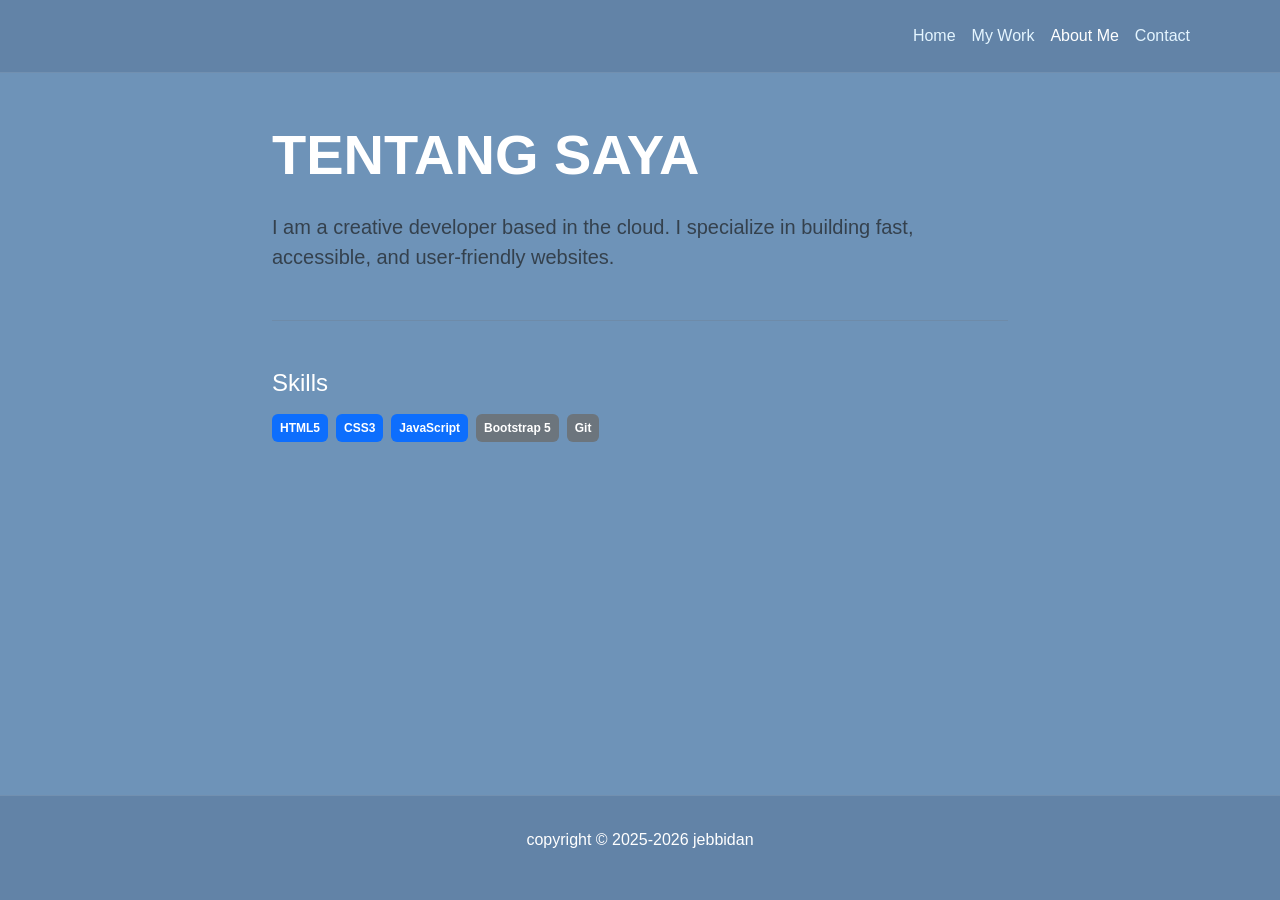
==== about.html @ 835df630 "cleaned navbar" ====
<!DOCTYPE html>
<html lang="en">
<head>
    <base href="/">
    <meta charset="UTF-8">
    <meta name="viewport" content="width=device-width, initial-scale=1.0">
    <link rel="stylesheet" href="css/bootstrap.min.css">
    <link rel="stylesheet" href="style.css">
    <title>about me | home</title>
</head>
<body>
    <nav class="navbar navbar-expand-lg navbar-dark">
        <div class="container">
            <button class="navbar-toggler" type="button" data-bs-toggle="collapse" data-bs-target="#navbarNav">
                <span class="navbar-toggler-icon"></span>
            </button>
            <div class="collapse navbar-collapse" id="navbarNav">
                <ul class="navbar-nav ms-auto">
                    <li class="nav-item">
                        <a class="nav-link spa-link" href="index.html">Home</a>
                    </li>
                    <li class="nav-item">
                        <a class="nav-link spa-link" href="my-work.html">My Work</a>
                    </li>
                    <li class="nav-item">
                        <a class="nav-link spa-link" href="about.html">About Me</a>
                    </li>
                    <li class="nav-item">
                        <a class="nav-link spa-link" href="contact.html">Contact</a>
                    </li>
                </ul>
            </div>
        </div>
    </nav>
    <main id="router-view">
        <div class="container py-5">
            <div class="row justify-content-center">
                <div class="col-lg-8">
                    <h2 class="display-4 fw-bold mb-4">TENTANG SAYA</h2>
                    <p class="lead text-muted">
                        I am a creative developer based in the cloud. I specialize in building fast, accessible, and user-friendly websites.
                    </p>
                    <hr class="my-5 border-secondary">
                    <h4 class="mb-3 text-white">Skills</h4>
                    <div class="d-flex flex-wrap gap-2">
                        <span class="badge bg-primary p-2">HTML5</span>
                        <span class="badge bg-primary p-2">CSS3</span>
                        <span class="badge bg-primary p-2">JavaScript</span>
                        <span class="badge bg-secondary p-2">Bootstrap 5</span>
                        <span class="badge bg-secondary p-2">Git</span>
                    </div>
                </div>
            </div>
        </div>
    </main>
    <footer>
        <div class="container">
            <p>copyright &copy; 2025-2026 jebbidan</p>
        </div>
    </footer>
    <script src="js/bootstrap.bundle.min.js"></script>
    <script src="script.js"></script>
</body>
</html>
---- style.css ----
:root {
    --bg-dark: #6283a7;
    --bg-light: #6e93b8;
    --primary: #fffc62; /*#9AD9CF; */
    --secondary: #91BA86;
    --text-main: #ffffff;
    --text-muted: #e4f5ff;
    --accent-glow: rgba(154, 217, 207, 0.25);
}

body {
    background-color: var(--bg-light);
    color: var(--text-main);
    font-family: 'Segoe UI', sans-serif;
    overflow-x: hidden;
    min-height: 100vh;
    display: flex;
    flex-direction: column;
}

.p-text {
    color: var(--text-main);
}

.homepage-title-welcome{
    color: var(--primary) !important;
}

.homepage-title {
    color: var(--text-muted);
}

.navbar {
    background-color: var(--bg-dark);
    border-bottom: 1px solid rgba(255, 255, 255, 0.1);
    padding: 1rem 0;
}

.navbar-brand {
    font-weight: 700;
    color: var(--text-main) !important;
}

.nav-link {
    color: var(--text-muted) !important;
    font-weight: 500;
    transition: color 0.2s;
}

.nav-link:hover, .nav-link.active {
    color: #fff !important;
}

#router-view {
    flex: 1;
    opacity: 1;
    transition: opacity 0.3s ease-in-out;
}

.fade-out {
    opacity: 0 !important;
}

.hero-section {
    min-height: 80vh;
    display: flex;
    align-items: center;
}

.project-card {
    background-color: var(--secondary);
    transition: transform 0.2s;
}

.project-card:hover {
    transform: translateY(-5px);
    border-color: var(--primary);
}

footer {
    margin-top: auto;
    padding: 2rem 0;
    border-top: 1px solid rgba(255,255,255,0.1);
    text-align: center;
    color: var(--text-main);
    background-color: var(--bg-dark);
}

.btn-primary {
    background-color: var(--secondary);
    border-color: var(--secondary);
    color: white;
    font-weight: 600;
}

.btn-primary:hover {
    background-color: var(--text-muted);
    border-color: var(--text-muted);
    color: var(--bg-dark);
}

.btn-primary:active {
    animation: press 0.25s ease-in-out;
    color: var(--text-main) !important;
    background-color: var(--secondary) !important;
    border-color: var(--secondary) !important;
}

.btn-work {
    background-color: var(--text-muted);
    border-color: var(--text-muted);
    color: var(--bg-dark);
    font-weight: 600;
}

.btn-work:hover {
    background-color: var(--text-muted);
    border-color: var(--text-muted);
    color: var(--bg-dark);
}

.btn-work:active {
    animation: press 0.105s ease-in-out;
    background-color: var(--text-muted) !important;
    border-color: var(--text-muted) !important;
    color: var(--bg-dark) !important;
}

.project-title {
    color: var(--text-main);
}

.form-textbox {
    background-color: var(--secondary);
}

@keyframes press {
    0%   { transform: scale(1); }
    40%  { transform: scale(0.9); }   
    60%  { transform: scale(0.95); }  
    80%  { transform: scale(0.98); }  
    100% { transform: scale(1); }     
}

.form-control {
    background-color: var(--secondary);
    border: 1px solid rgba(255,255,255,0.1);
}

.form-control:focus {
    background-color: var(--secondary);
    border-color: var(--primary);
    box-shadow: 0 0 0 0.25rem var(--accent-glow);
    color: var(--text-main);
}

.send-message-btn {
    background-color: var(--bg-dark);
    border-color: var(--bg-dark);
    color: var(--text-muted);
    font-weight: 600;
}

.send-message-btn:hover {
    background-color: var(--bg-dark);
    border-color: var(--bg-dark);
    color: var(--text-muted);
}

.send-message-btn:active {
    animation: press 0.105s ease-in-out;
    background-color: var(--bg-dark) !important;
    border-color: var(--bg-dark) !important;
    color: var(--text-muted) !important;
}
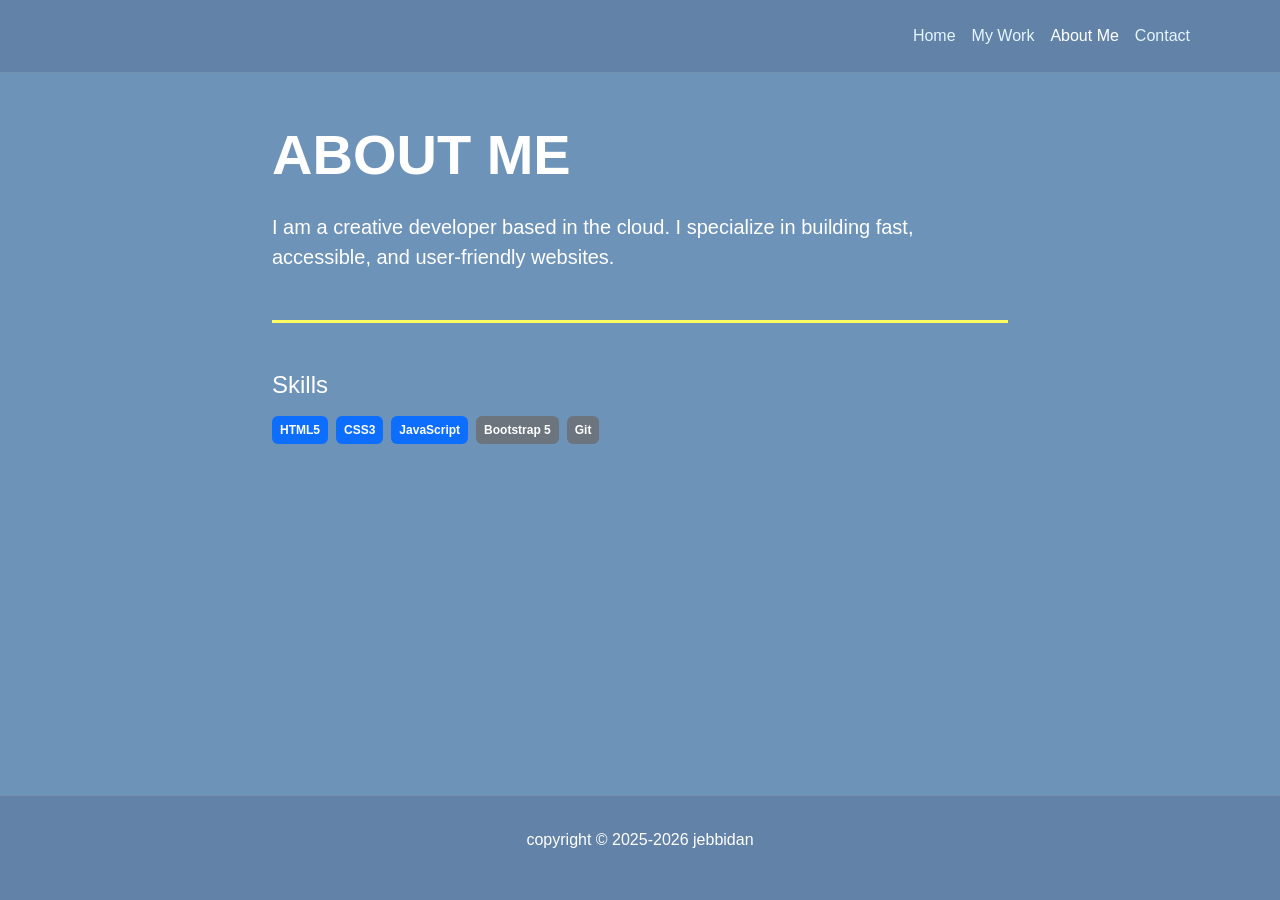
==== commit 55097841: "cleaned some files" ====
--- a/about.html
+++ b/about.html
@@ -36,11 +36,11 @@
         <div class="container py-5">
             <div class="row justify-content-center">
                 <div class="col-lg-8">
-                    <h2 class="display-4 fw-bold mb-4">TENTANG SAYA</h2>
-                    <p class="lead text-muted">
+                    <h2 class="display-4 fw-bold mb-4">ABOUT ME</h2>
+                    <p class="lead">
                         I am a creative developer based in the cloud. I specialize in building fast, accessible, and user-friendly websites.
                     </p>
-                    <hr class="my-5 border-secondary">
+                    <hr class="my-5 custom-hr-bar">
                     <h4 class="mb-3 text-white">Skills</h4>
                     <div class="d-flex flex-wrap gap-2">
                         <span class="badge bg-primary p-2">HTML5</span>
--- a/style.css
+++ b/style.css
@@ -1,7 +1,7 @@
 :root {
     --bg-dark: #6283a7;
     --bg-light: #6e93b8;
-    --primary: #fffc62; /*#9AD9CF; */
+    --primary: #fffc62;
     --secondary: #91BA86;
     --text-main: #ffffff;
     --text-muted: #e4f5ff;
@@ -155,21 +155,27 @@
 }
 
 .send-message-btn {
-    background-color: var(--bg-dark);
+    background-color: var(--bg-light);
     border-color: var(--bg-dark);
-    color: var(--text-muted);
+    color: var(--primary);
     font-weight: 600;
 }
 
 .send-message-btn:hover {
-    background-color: var(--bg-dark);
+    background-color: var(--bg-light);
     border-color: var(--bg-dark);
-    color: var(--text-muted);
+    color: var(--primary);
 }
 
 .send-message-btn:active {
     animation: press 0.105s ease-in-out;
-    background-color: var(--bg-dark) !important;
+    background-color: var(--bg-light) !important;
     border-color: var(--bg-dark) !important;
-    color: var(--text-muted) !important;
+    color: var(--primary) !important;
+}
+
+.custom-hr-bar {
+    border: none;  
+    border-top: solid #fffc62;
+    opacity: 1; 
 }
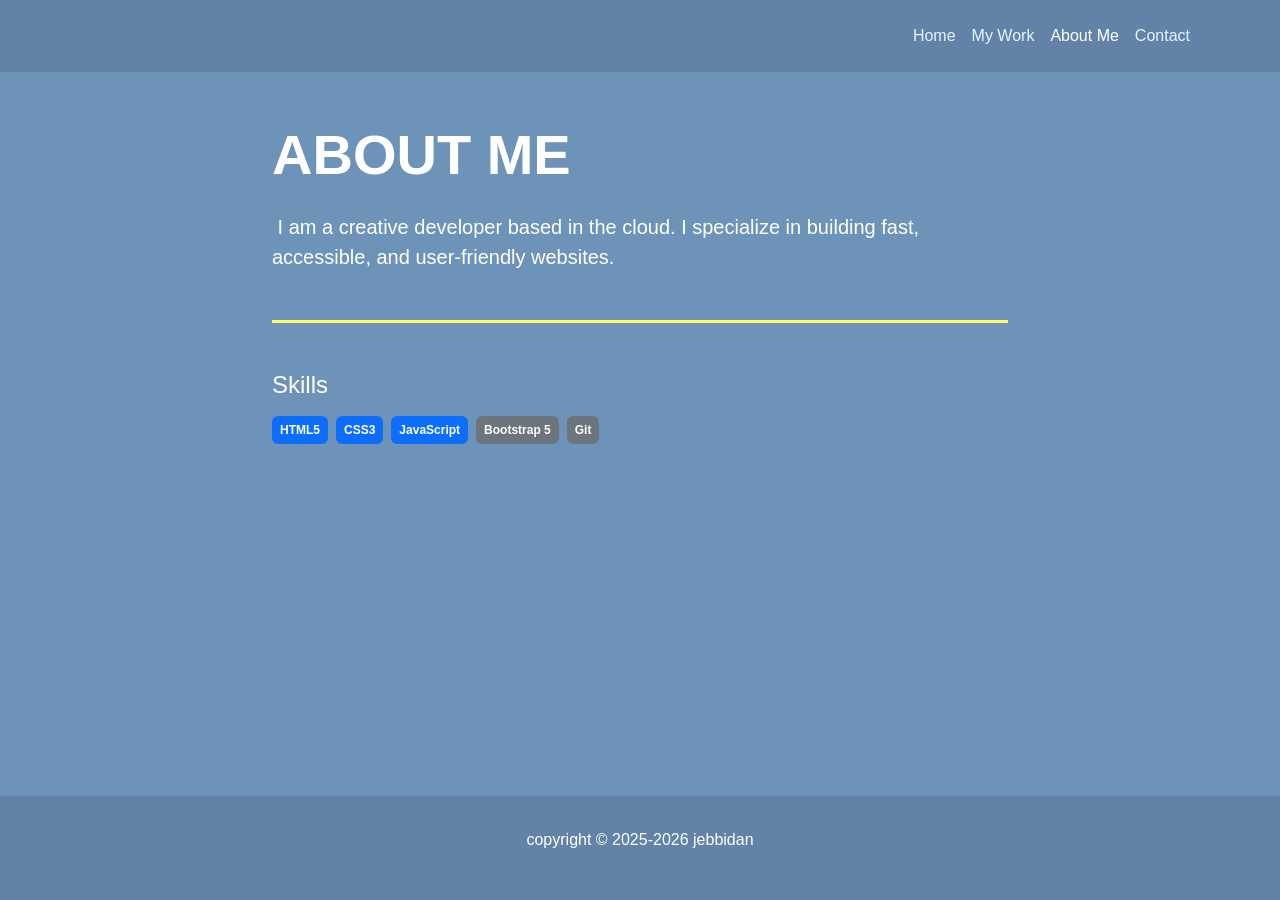
==== commit 8dd001f3: "massive site updates" ====
--- a/about.html
+++ b/about.html
@@ -38,6 +38,7 @@
                 <div class="col-lg-8">
                     <h2 class="display-4 fw-bold mb-4">ABOUT ME</h2>
                     <p class="lead">
+                        <img src="https://img.freepik.com/free-vector/hand-drawn-graphic-designer-instagram-posts_23-2150427987.jpg?semt=ais_hybrid&w=740&q=80" alt="">
                         I am a creative developer based in the cloud. I specialize in building fast, accessible, and user-friendly websites.
                     </p>
                     <hr class="my-5 custom-hr-bar">
--- a/style.css
+++ b/style.css
@@ -157,25 +157,25 @@
 .send-message-btn {
     background-color: var(--bg-light);
     border-color: var(--bg-dark);
-    color: var(--primary);
+    color: var(--text-main);
     font-weight: 600;
 }
 
 .send-message-btn:hover {
     background-color: var(--bg-light);
     border-color: var(--bg-dark);
-    color: var(--primary);
+    color: var(--text-main);
 }
 
 .send-message-btn:active {
     animation: press 0.105s ease-in-out;
     background-color: var(--bg-light) !important;
     border-color: var(--bg-dark) !important;
-    color: var(--primary) !important;
+    color: var(--text-main) !important;
 }
 
 .custom-hr-bar {
     border: none;  
-    border-top: solid #fffc62;
+    border-top: solid var(--primary);
     opacity: 1; 
 }
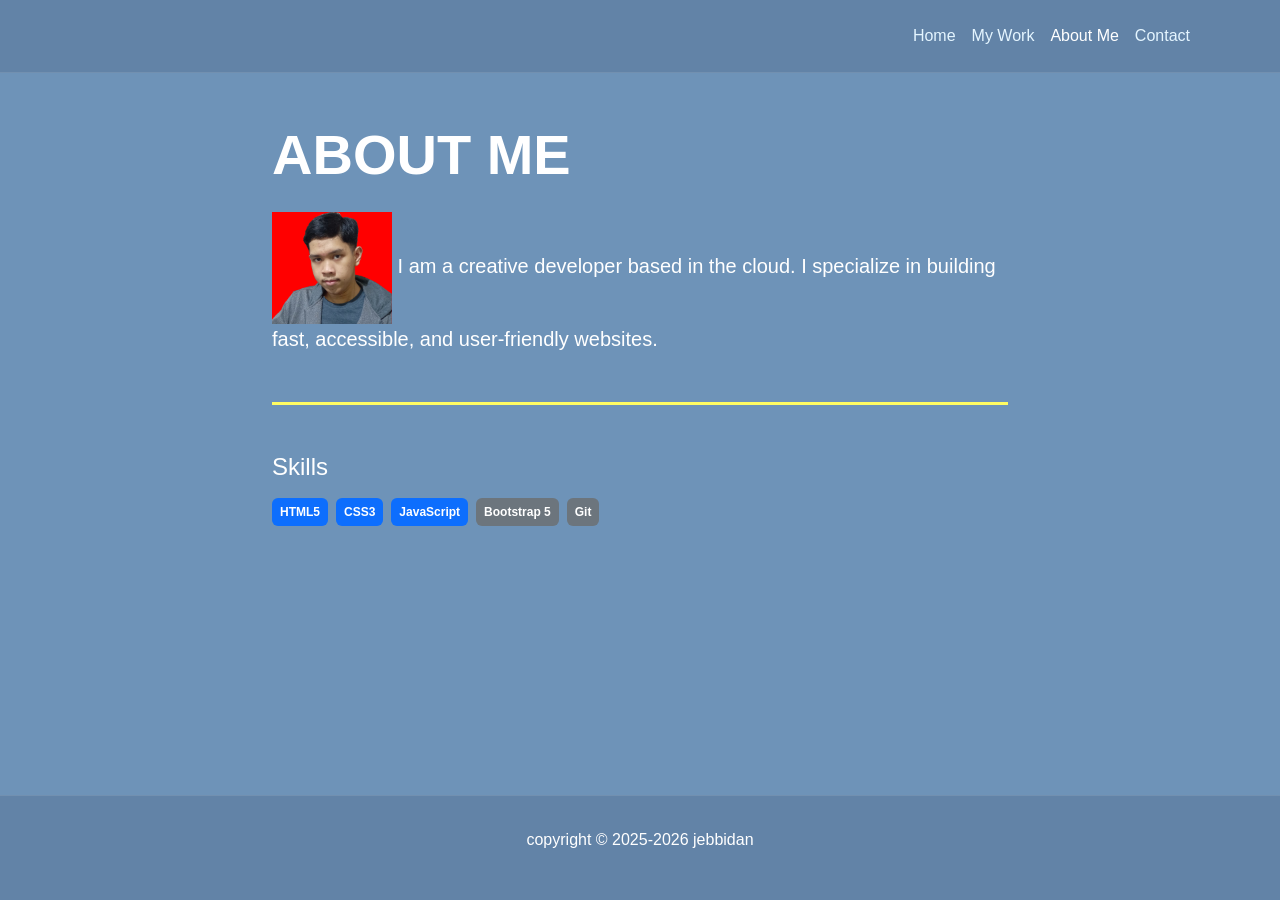
==== commit e019bf26: "updated about.html" ====
--- a/about.html
+++ b/about.html
@@ -38,7 +38,7 @@
                 <div class="col-lg-8">
                     <h2 class="display-4 fw-bold mb-4">ABOUT ME</h2>
                     <p class="lead">
-                        <img src="https://img.freepik.com/free-vector/hand-drawn-graphic-designer-instagram-posts_23-2150427987.jpg?semt=ais_hybrid&w=740&q=80" alt="">
+                        <img src=".\saya.png" alt="me" width="120">
                         I am a creative developer based in the cloud. I specialize in building fast, accessible, and user-friendly websites.
                     </p>
                     <hr class="my-5 custom-hr-bar">
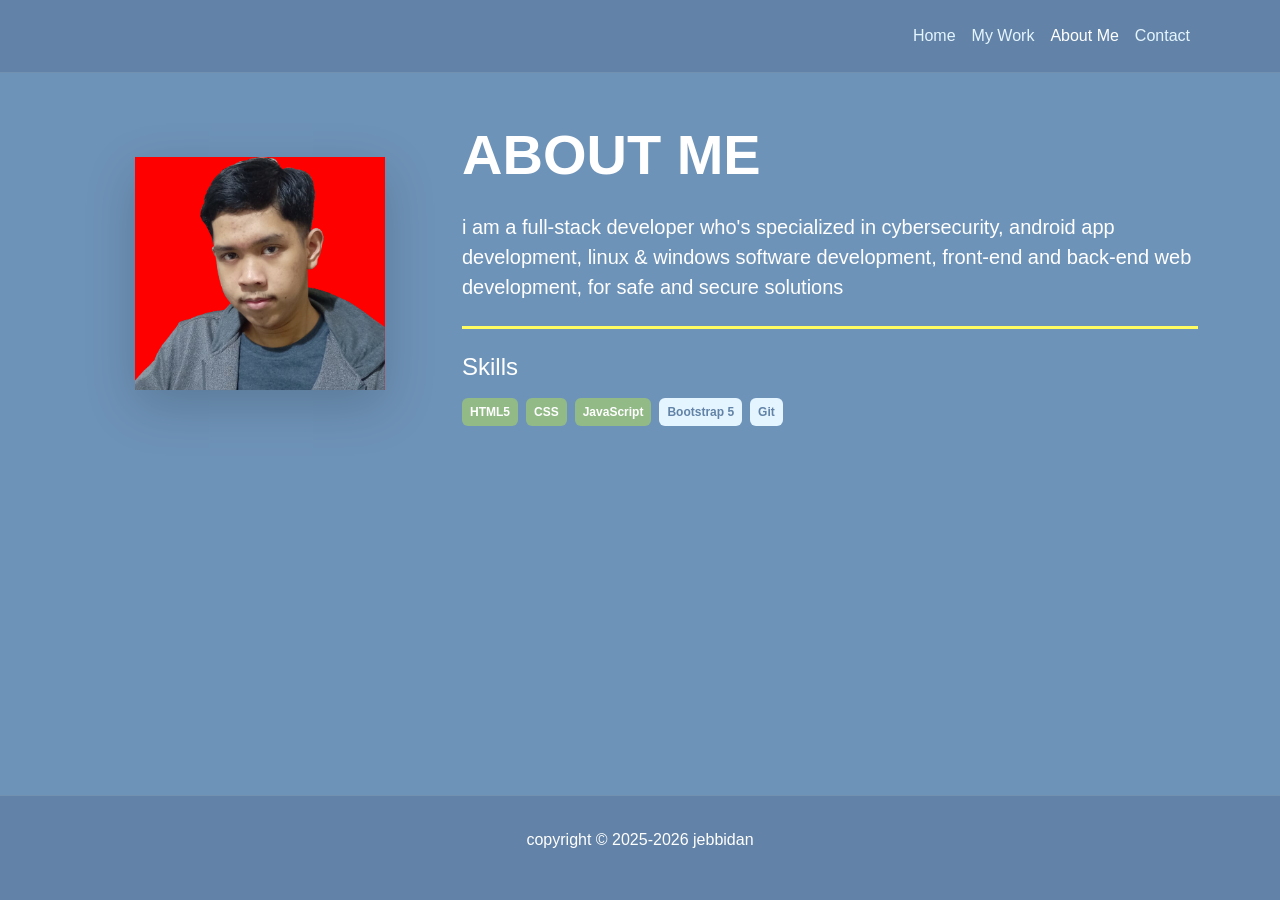
==== commit 4cab3f67: "updated about.html and index.html" ====
--- a/about.html
+++ b/about.html
@@ -34,23 +34,29 @@
     </nav>
     <main id="router-view">
         <div class="container py-5">
-            <div class="row justify-content-center">
-                <div class="col-lg-8">
+            <div class="row align-items-center justify-content-center">
+                
+                <div class="col-md-4 text-center mb-4 mb-md-0">
+                    <img src=".\saya.png" alt="Salman Bermano" class="img-fluid shadow-lg" style="max-width: 250px;">
+                </div>
+    
+                <div class="col-md-8">
                     <h2 class="display-4 fw-bold mb-4">ABOUT ME</h2>
                     <p class="lead">
-                        <img src=".\saya.png" alt="me" width="120">
-                        I am a creative developer based in the cloud. I specialize in building fast, accessible, and user-friendly websites.
+                        i am a full-stack developer who's specialized in cybersecurity, android app development, linux & windows software development, front-end and back-end web development, for safe and secure solutions
                     </p>
-                    <hr class="my-5 custom-hr-bar">
+                    <hr class="my-4 custom-hr-bar">
+                    
                     <h4 class="mb-3 text-white">Skills</h4>
                     <div class="d-flex flex-wrap gap-2">
-                        <span class="badge bg-primary p-2">HTML5</span>
-                        <span class="badge bg-primary p-2">CSS3</span>
-                        <span class="badge bg-primary p-2">JavaScript</span>
-                        <span class="badge bg-secondary p-2">Bootstrap 5</span>
-                        <span class="badge bg-secondary p-2">Git</span>
+                        <span class="badge main-skill p-2">HTML5</span>
+                        <span class="badge main-skill p-2">CSS</span>
+                        <span class="badge main-skill p-2">JavaScript</span>
+                        <span class="badge second-skill p-2">Bootstrap 5</span>
+                        <span class="badge second-skill p-2">Git</span>
                     </div>
                 </div>
+                
             </div>
         </div>
     </main>
--- a/style.css
+++ b/style.css
@@ -178,4 +178,13 @@
     border: none;  
     border-top: solid var(--primary);
     opacity: 1; 
+}
+
+.main-skill {
+    background-color: var(--secondary);
+}
+
+.second-skill {
+    background-color: var(--text-muted);
+    color: var(--bg-dark);
 }
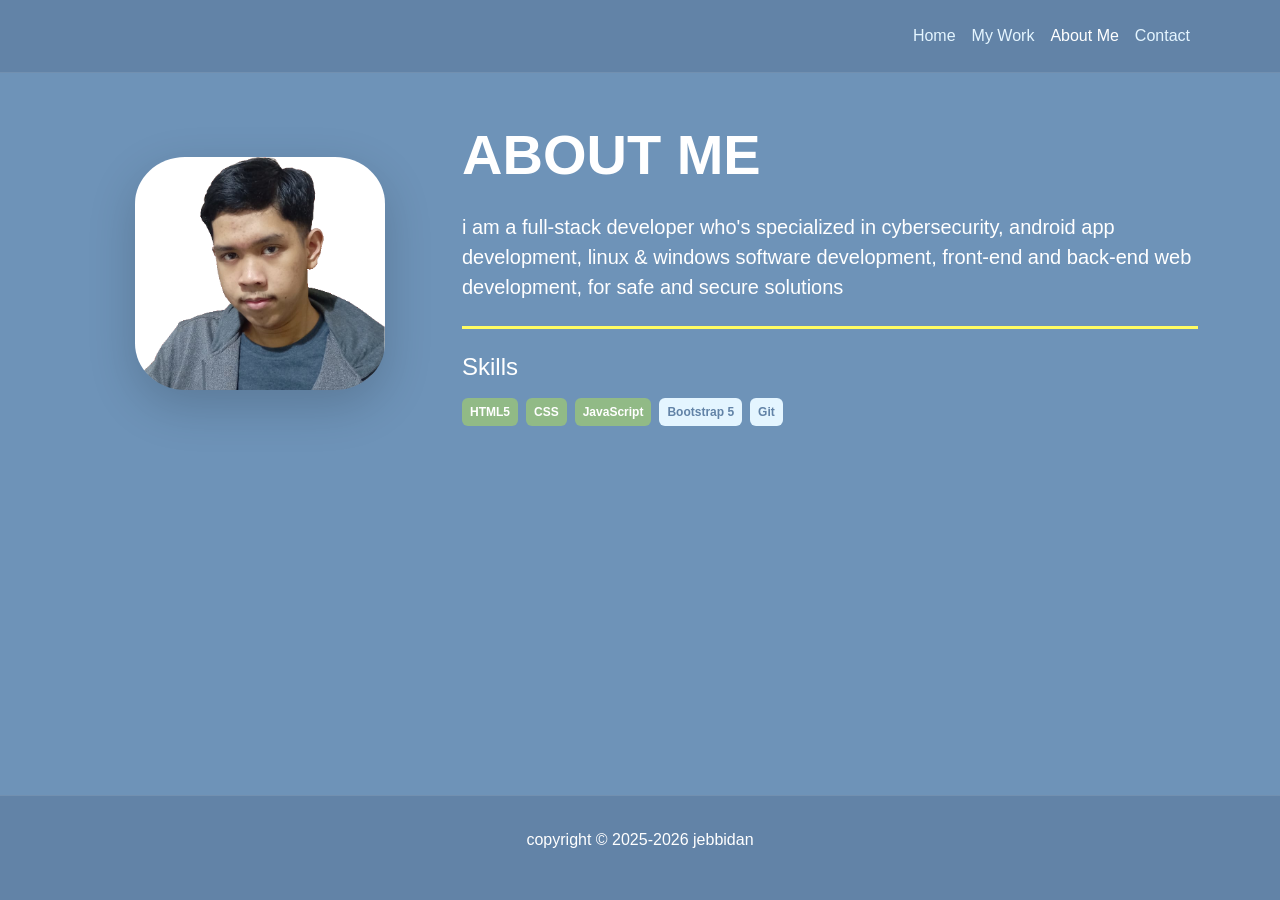
==== commit 9598cd3d: "major site updates" ====
--- a/about.html
+++ b/about.html
@@ -37,7 +37,7 @@
             <div class="row align-items-center justify-content-center">
                 
                 <div class="col-md-4 text-center mb-4 mb-md-0">
-                    <img src=".\saya.png" alt="Salman Bermano" class="img-fluid shadow-lg" style="max-width: 250px;">
+                    <img src=".\saya.png" alt="Salman Bermano" class="img-fluid shadow-lg my-image" style="max-width: 250px;">
                 </div>
     
                 <div class="col-md-8">
--- a/style.css
+++ b/style.css
@@ -187,4 +187,8 @@
 .second-skill {
     background-color: var(--text-muted);
     color: var(--bg-dark);
+}
+
+img.my-image {
+    border-radius: 20%;
 }
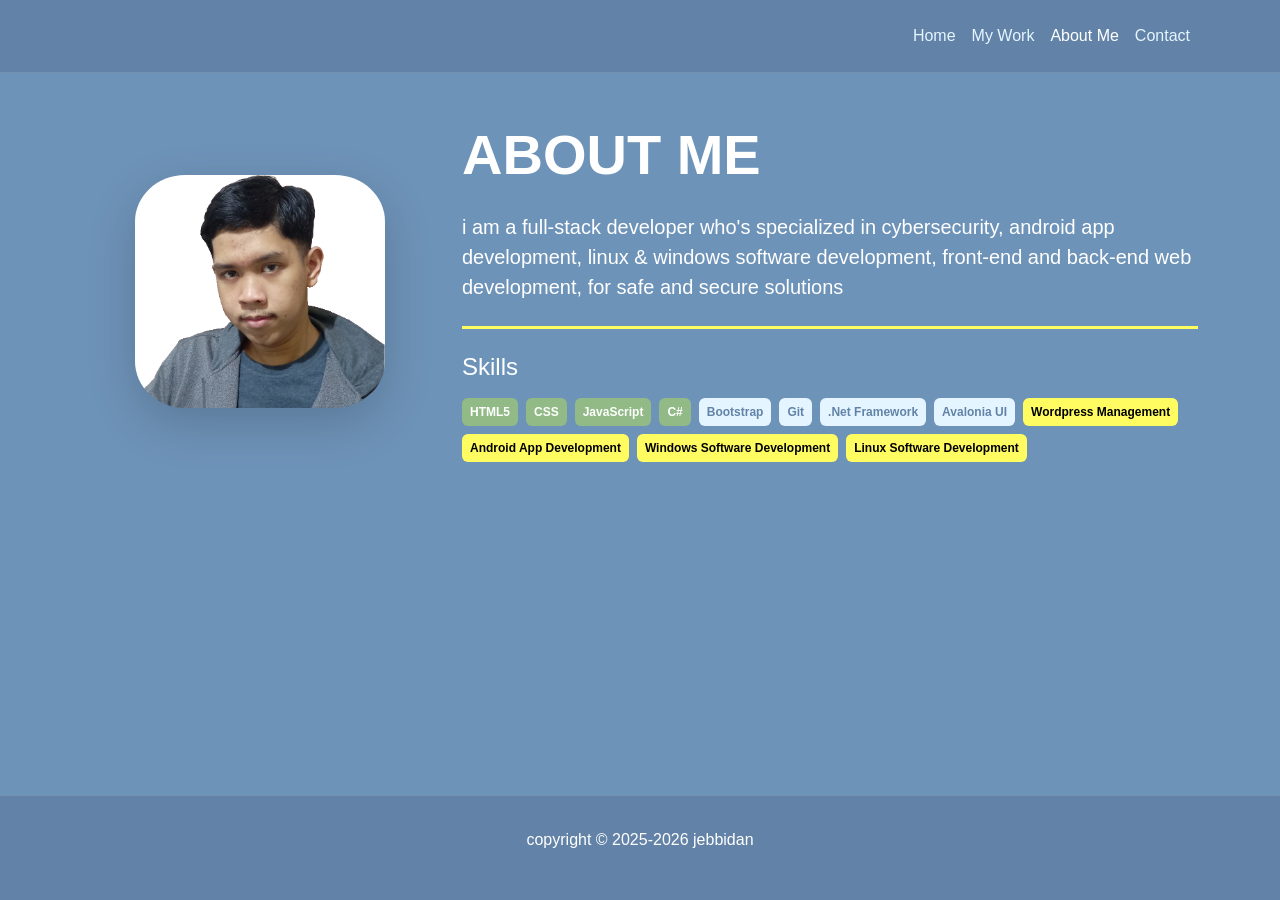
==== commit 8dee19cd: "updated about.html contact.html style.css" ====
--- a/about.html
+++ b/about.html
@@ -45,6 +45,7 @@
                     <p class="lead">
                         i am a full-stack developer who's specialized in cybersecurity, android app development, linux & windows software development, front-end and back-end web development, for safe and secure solutions
                     </p>
+                    
                     <hr class="my-4 custom-hr-bar">
                     
                     <h4 class="mb-3 text-white">Skills</h4>
@@ -52,8 +53,15 @@
                         <span class="badge main-skill p-2">HTML5</span>
                         <span class="badge main-skill p-2">CSS</span>
                         <span class="badge main-skill p-2">JavaScript</span>
-                        <span class="badge second-skill p-2">Bootstrap 5</span>
+                        <span class="badge main-skill p-2">C#</span>
+                        <span class="badge second-skill p-2">Bootstrap</span>
                         <span class="badge second-skill p-2">Git</span>
+                        <span class="badge second-skill p-2">.Net Framework</span>
+                        <span class="badge second-skill p-2">Avalonia UI</span>
+                        <span class="badge third-skill p-2">Wordpress Management</span>
+                        <span class="badge third-skill p-2">Android App Development</span>
+                        <span class="badge third-skill p-2">Windows Software Development</span>
+                        <span class="badge third-skill p-2">Linux Software Development</span>
                     </div>
                 </div>
                 
--- a/style.css
+++ b/style.css
@@ -6,6 +6,7 @@
     --text-main: #ffffff;
     --text-muted: #e4f5ff;
     --accent-glow: rgba(154, 217, 207, 0.25);
+    --link-color: #156EFD;
 }
 
 body {
@@ -189,6 +190,29 @@
     color: var(--bg-dark);
 }
 
+.third-skill {
+    background-color: var(--primary);
+    color: black;
+}
+
 img.my-image {
     border-radius: 20%;
+}
+
+.social-link {
+    color: var(--link-color);
+    font-size: 1.1rem;
+    transition: color 0.2s;
+    display: block; 
+    margin-bottom: 0.5rem;
+}
+
+.social-link:hover {
+    color: black;
+}
+
+.email-bar-aboutme {
+    border: none;  
+    border-top: 2px solid var(--secondary);
+    opacity: 1;
 }
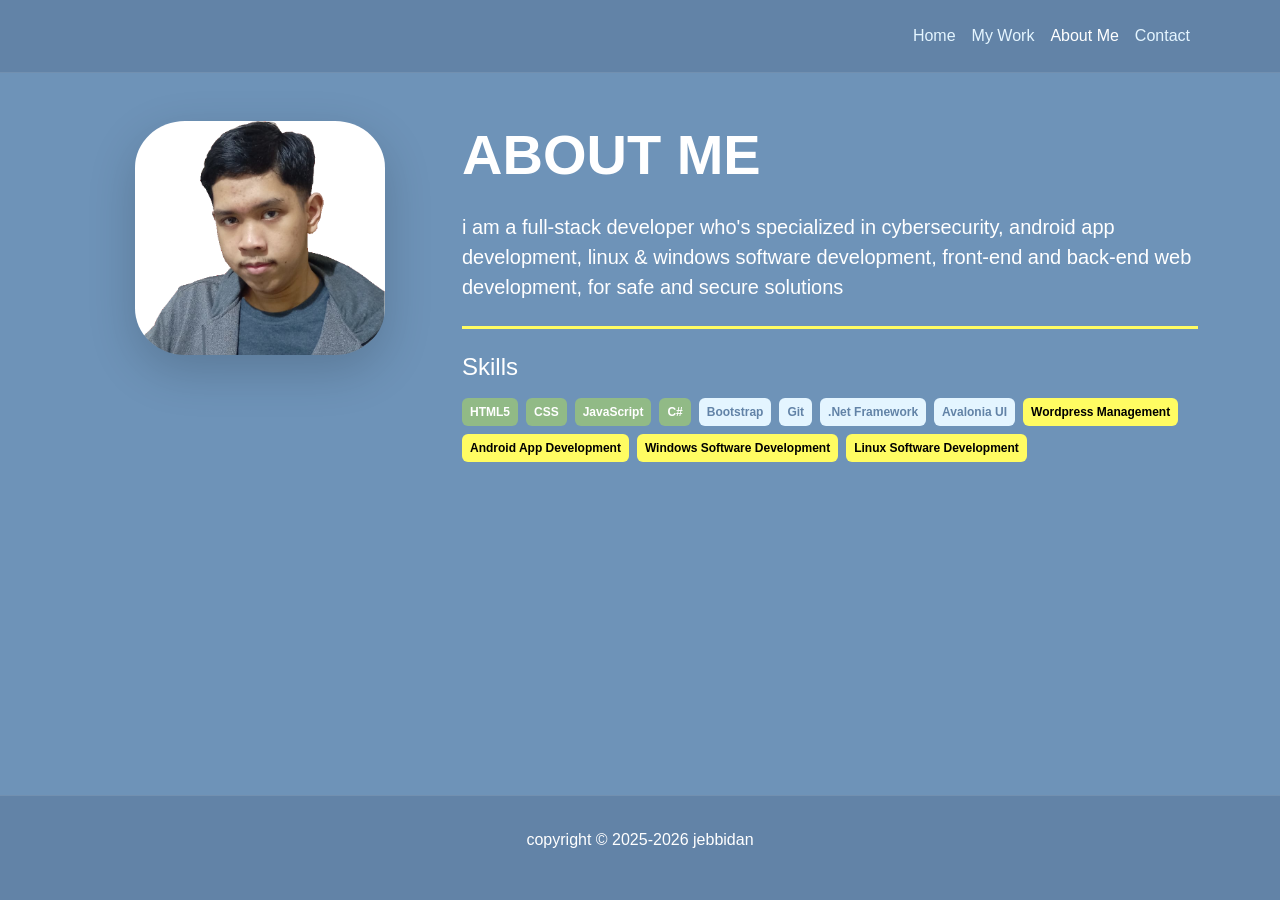
==== commit 5c91e254: "updated about.html contact.html" ====
--- a/about.html
+++ b/about.html
@@ -34,13 +34,13 @@
     </nav>
     <main id="router-view">
         <div class="container py-5">
-            <div class="row align-items-center justify-content-center">
+            <div class="row align-items-start">
                 
                 <div class="col-md-4 text-center mb-4 mb-md-0">
                     <img src=".\saya.png" alt="Salman Bermano" class="img-fluid shadow-lg my-image" style="max-width: 250px;">
                 </div>
     
-                <div class="col-md-8">
+                <div class="col-12 col-md-8">
                     <h2 class="display-4 fw-bold mb-4">ABOUT ME</h2>
                     <p class="lead">
                         i am a full-stack developer who's specialized in cybersecurity, android app development, linux & windows software development, front-end and back-end web development, for safe and secure solutions
